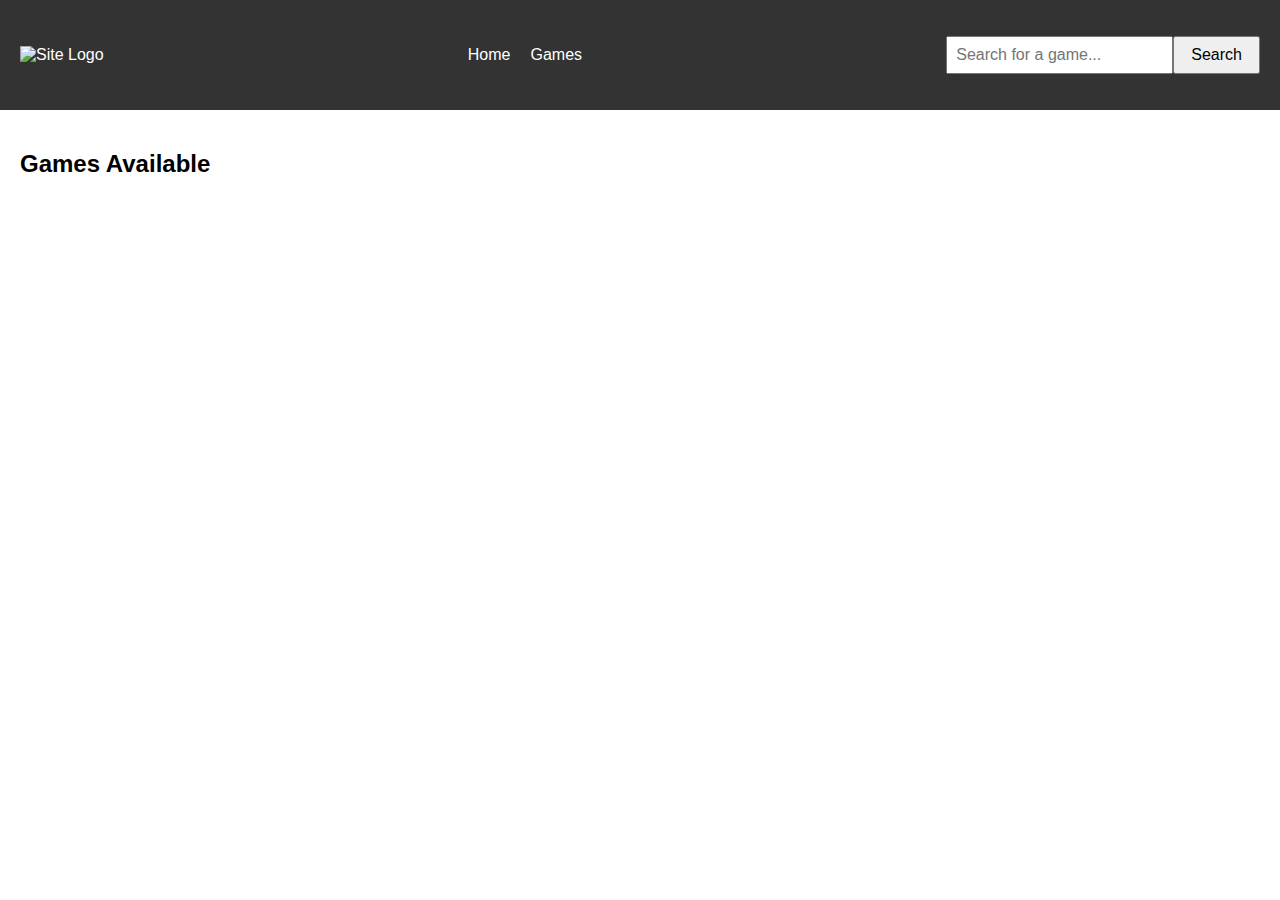
==== games.html @ 1ce1f793 "Add files via upload" ====
<!DOCTYPE html>
<html lang="en">
<head>
    <meta charset="UTF-8">
    <meta name="viewport" content="width=device-width, initial-scale=1.0">
    <title>All Games</title>
    <link rel="stylesheet" href="assets/site/style.css">
</head>
<body>
    <header>
        <nav>
            <div id="logo">
                <img src="assets/site/logo/logo.png" alt="Site Logo">
            </div>
            <ul id="navLinks">
                <li><a href="index.html">Home</a></li>
                <li><a href="games.html">Games</a></li>
            </ul>
            <form action="games.html" method="get" id="searchForm">
                <input type="text" name="search" id="searchInput" placeholder="Search for a game..." />
                <button type="submit">Search</button>
            </form>
        </nav>
    </header>
    
    <section id="gameList">
        <h2>Games Available</h2>
        <ul>
            <li><a href="/games/game1.html">Game 1</a></li>
            <li><a href="/games/game2.html">Game 2</a></li>
            <!-- Add more games here -->
        </ul>
    </section>

    <script src="assets/site/script.js"></script>
</body>
</html>
---- assets/site/style.css ----
body {
    font-family: Arial, sans-serif;
    margin: 0;
    padding: 0;
}

header {
    background-color: #333;
    color: white;
    padding: 20px;
}

nav {
    display: flex;
    justify-content: space-between;
    align-items: center;
}

#logo img {
    height: 40px;
}

#navLinks {
    list-style: none;
    display: flex;
    gap: 20px;
}

#navLinks li {
    display: inline;
}

a {
    color: white;
    text-decoration: none;
}

form {
    display: flex;
}

#searchInput {
    padding: 8px;
    font-size: 16px;
}

button {
    padding: 8px 16px;
    font-size: 16px;
    cursor: pointer;
}

section {
    padding: 20px;
}

ul {
    list-style-type: none;
    padding: 0;
}

li {
    margin: 10px 0;
}

#gameDetails img {
    max-width: 200px;
    display: block;
    margin: 10px auto;
}
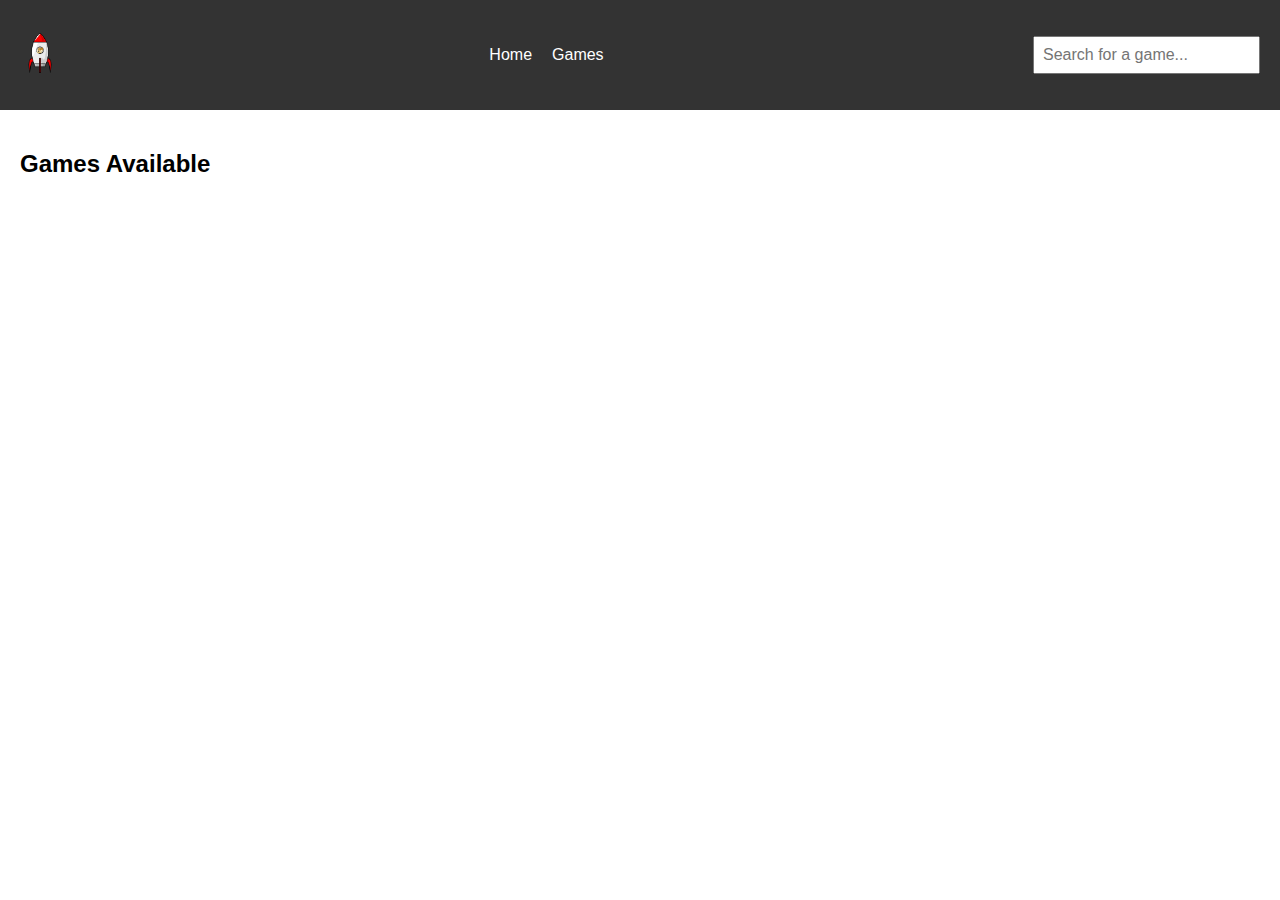
==== commit e3fdbe50: "Add files via upload" ====
--- a/games.html
+++ b/games.html
@@ -16,19 +16,16 @@
                 <li><a href="index.html">Home</a></li>
                 <li><a href="games.html">Games</a></li>
             </ul>
-            <form action="games.html" method="get" id="searchForm">
-                <input type="text" name="search" id="searchInput" placeholder="Search for a game..." />
-                <button type="submit">Search</button>
+            <form id="searchForm">
+                <input type="text" id="searchInput" placeholder="Search for a game..." />
             </form>
         </nav>
     </header>
     
     <section id="gameList">
         <h2>Games Available</h2>
-        <ul>
-            <li><a href="/games/game1.html">Game 1</a></li>
-            <li><a href="/games/game2.html">Game 2</a></li>
-            <!-- Add more games here -->
+        <ul id="gameListResults">
+            <!-- Game list will be populated dynamically with live search -->
         </ul>
     </section>
 
